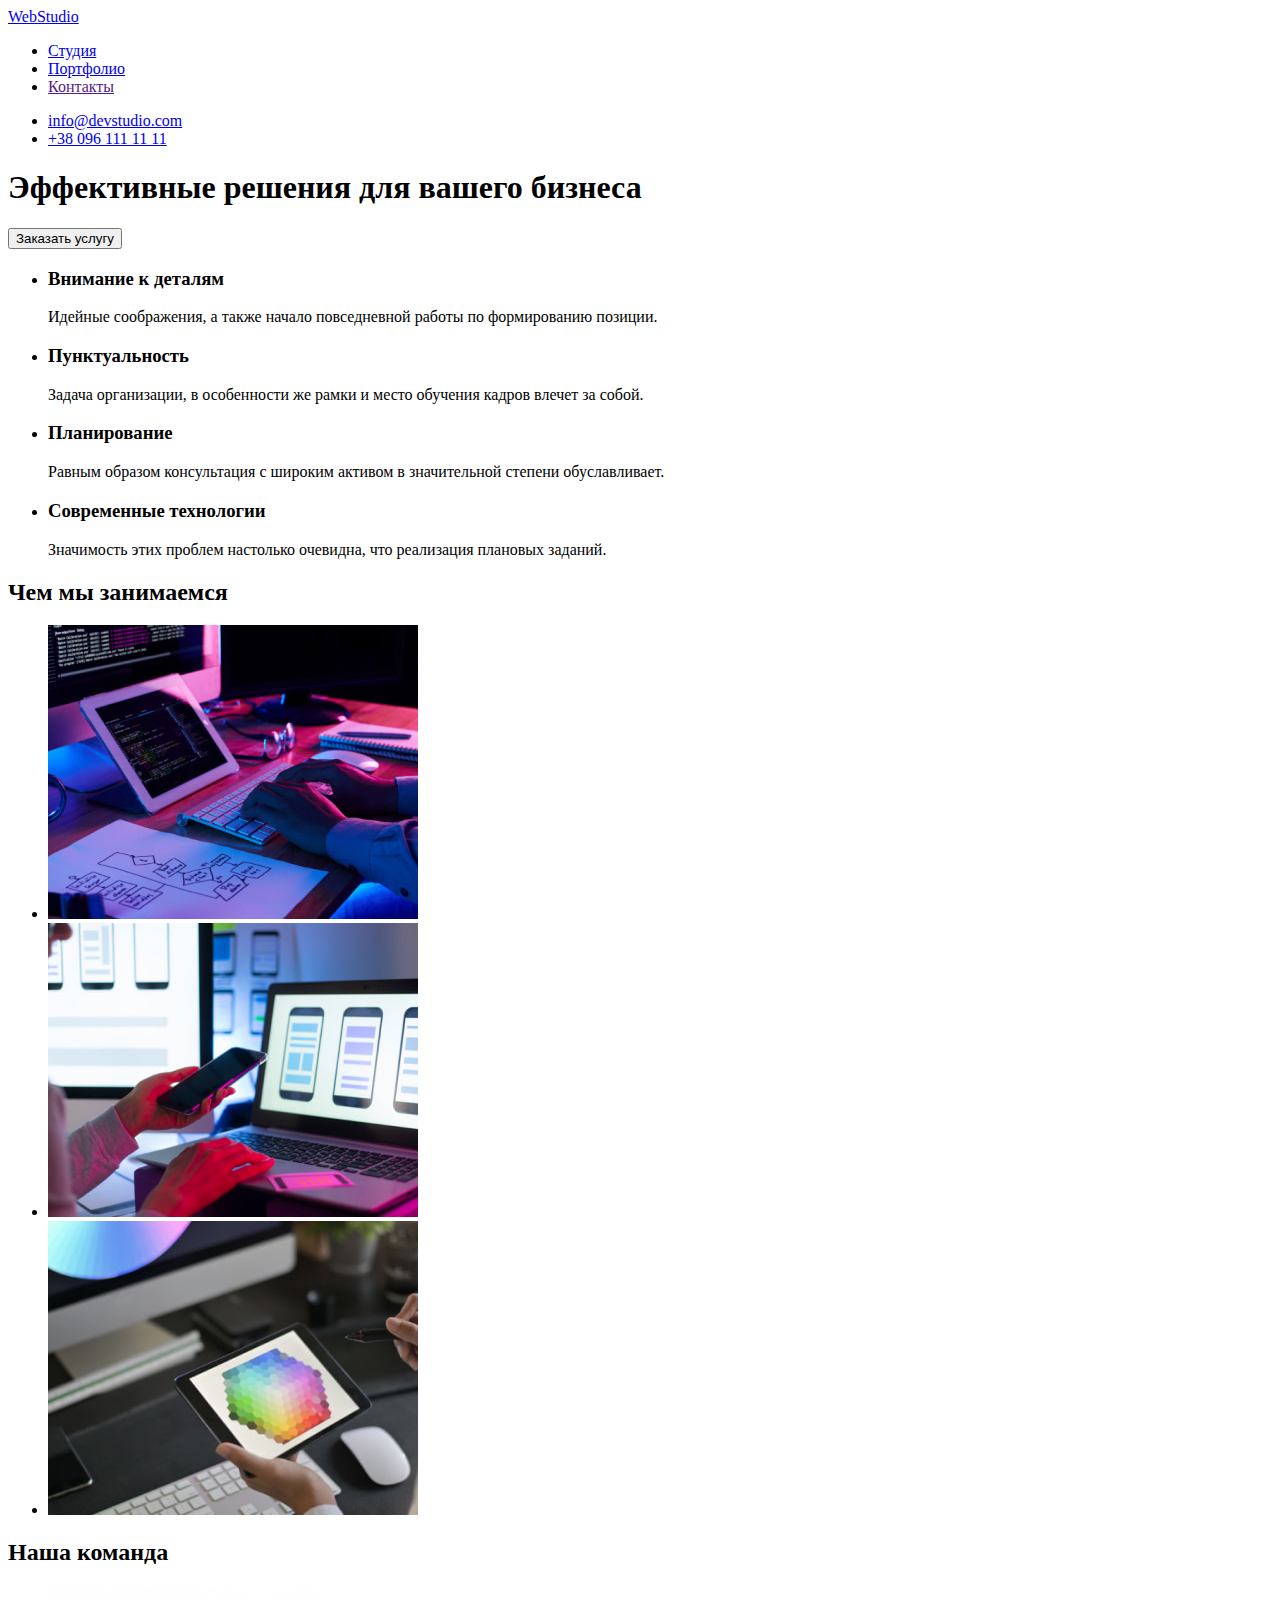
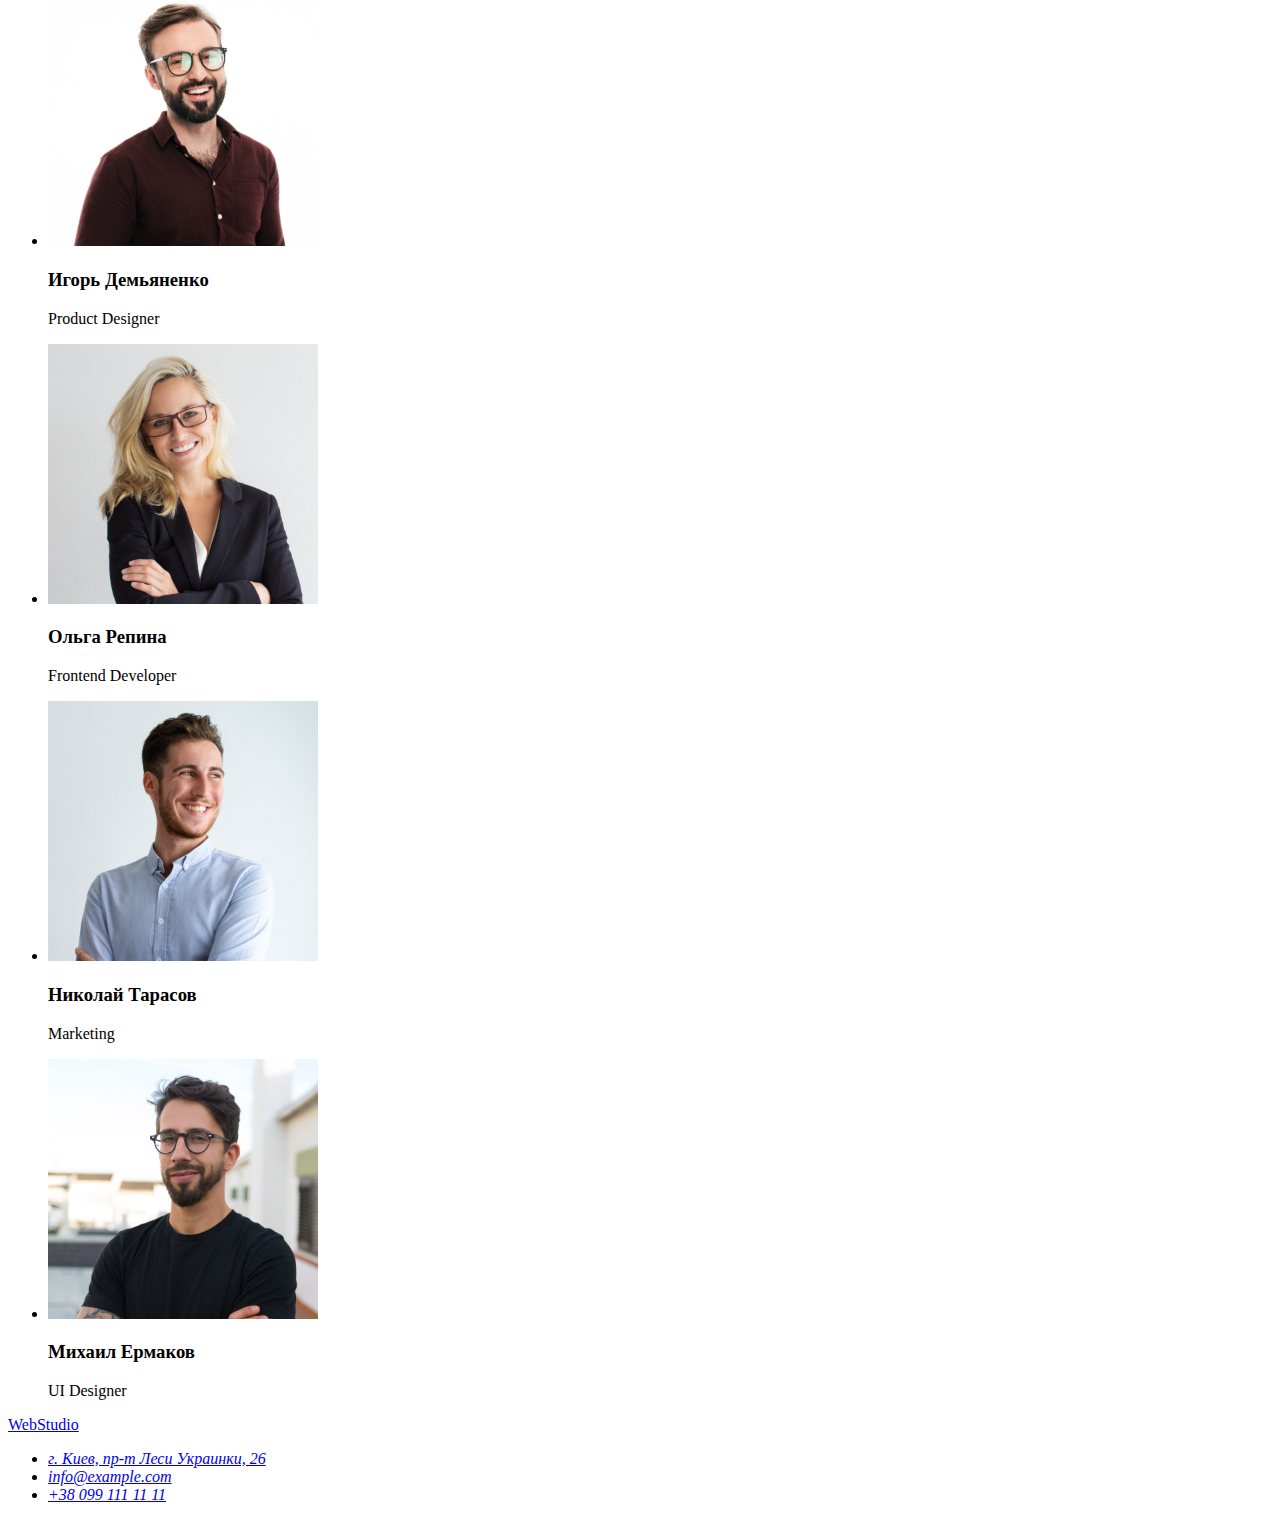
==== index.html @ 8f8f7115 "added files" ====
<!DOCTYPE html>
<html lang="ru">
  <head>
    <meta charset="UTF-8" />
    <meta http-equiv="X-UA-Compatible" content="IE=edge" />
    <meta name="viewport" content="width=device-width, initial-scale=1.0" />
    <title>Студия</title>
  </head>
  <body>
    <header>
      <nav>
        <a href="./index.html" lang="en">WebStudio</a>
        <ul>
          <li><a href="./index.html">Студия</a></li>
          <li><a href="./portfolio.html">Портфолио</a></li>
          <li><a href="">Контакты</a></li>
        </ul>
      </nav>
      <ul>
        <li><a href="mailto:info@devstudio.com">info@devstudio.com</a></li>
        <li><a href="tel:+380961111111">+38 096 111 11 11</a></li>
      </ul>
    </header>
    <main>
      <!--Hero-->
      <section>
        <h1>Эффективные решения для вашего бизнеса</h1>
        <button type="button">Заказать услугу</button>
      </section>
      <!--Преимущества-->
      <section>
        <!--Скрытый заголовок, временный способ без CSS-->
        <h2 hidden>Наши преимущества</h2>
        <ul>
          <li>
            <h3>Внимание к деталям</h3>
            <p>
              Идейные соображения, а также начало повседневной работы по
              формированию позиции.
            </p>
          </li>
          <li>
            <h3>Пунктуальность</h3>
            <p>
              Задача организации, в особенности же рамки и место обучения кадров
              влечет за собой.
            </p>
          </li>
          <li>
            <h3>Планирование</h3>
            <p>
              Равным образом консультация с широким активом в значительной
              степени обуславливает.
            </p>
          </li>
          <li>
            <h3>Современные технологии</h3>
            <p>
              Значимость этих проблем настолько очевидна, что реализация
              плановых заданий.
            </p>
          </li>
        </ul>
      </section>
      <!--Услуги-->
      <section>
        <h2>Чем мы занимаемся</h2>
        <ul>
          <li>
            <img
              src="./images/tasks/programmer.jpg"
              alt="Крупный план: работающий программист за столом"
              width="370"
              height="294"
            />
          </li>
          <li>
            <img
              src="./images/tasks/uidesign.jpg"
              alt="Крупный план: дизайнер разрабатывает различный дизайн веб-интерфейса"
              width="370"
              height="294"
            />
          </li>
          <li>
            <img
              src="./images/tasks/graphicdesign.jpg"
              alt="Крупный план: веб-дизайнер держит цветовую таблицу в руках"
              width="370"
              height="294"
            />
          </li>
        </ul>
      </section>
      <!--Команда-->
      <section>
        <h2>Наша команда</h2>
        <ul>
          <li>
            <img
              src="./images/team/igor-demjanenko.jpg"
              alt="Фото Игоря Демьяненко"
              width="270"
              height="260"
            />
            <h3>Игорь Демьяненко</h3>
            <p lang="en">Product Designer</p>
          </li>
          <li>
            <img
              src="./images/team/olga-repina.jpg"
              alt="Фото Ольги Репиной"
              width="270"
              height="260"
            />
            <h3>Ольга Репина</h3>
            <p lang="en">Frontend Developer</p>
          </li>
          <li>
            <img
              src="./images/team/nikolaj-tarasov.jpg"
              alt="Фото Николая Тарасова"
              width="270"
              height="260"
            />
            <h3>Николай Тарасов</h3>
            <p lang="en">Marketing</p>
          </li>
          <li>
            <img
              src="./images/team/michail-ermakov.jpg"
              alt="Фото Михаила Ермакова"
              width="270"
              height="260"
            />
            <h3>Михаил Ермаков</h3>
            <p lang="en">UI Designer</p>
          </li>
        </ul>
      </section>
    </main>
    <footer>
      <a href="./index.html" lang="en">WebStudio</a>
      <address>
        <ul>
          <li>
            <a
              href="https://goo.gl/maps/Uj1X8xoR8grp4Fqd6"
              target="_blank"
              rel="noopener noreferrer"
              >г. Киев, пр-т Леси Украинки, 26</a
            >
          </li>
          <li><a href="mailto:info@example.com">info@example.com</a></li>
          <li><a href="tel:+380991111111">+38 099 111 11 11</a></li>
        </ul>
      </address>
    </footer>
  </body>
</html>
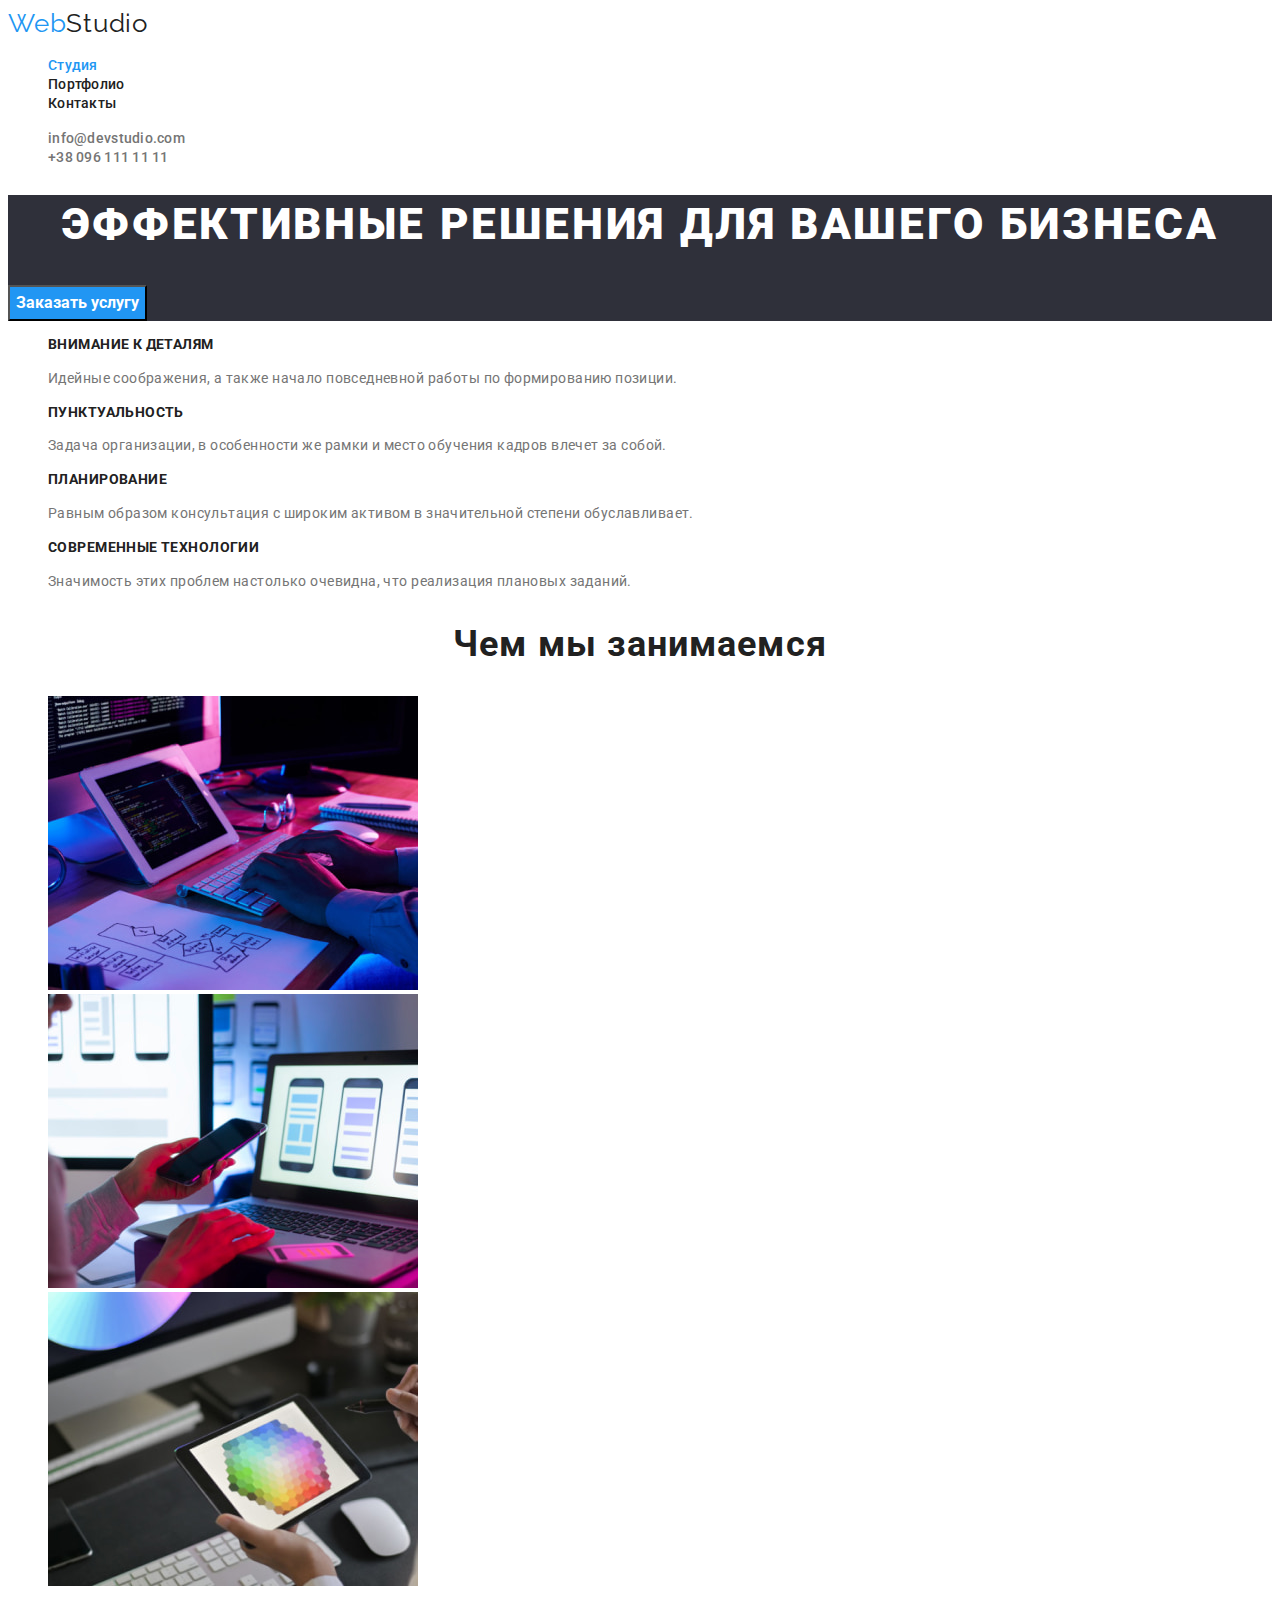
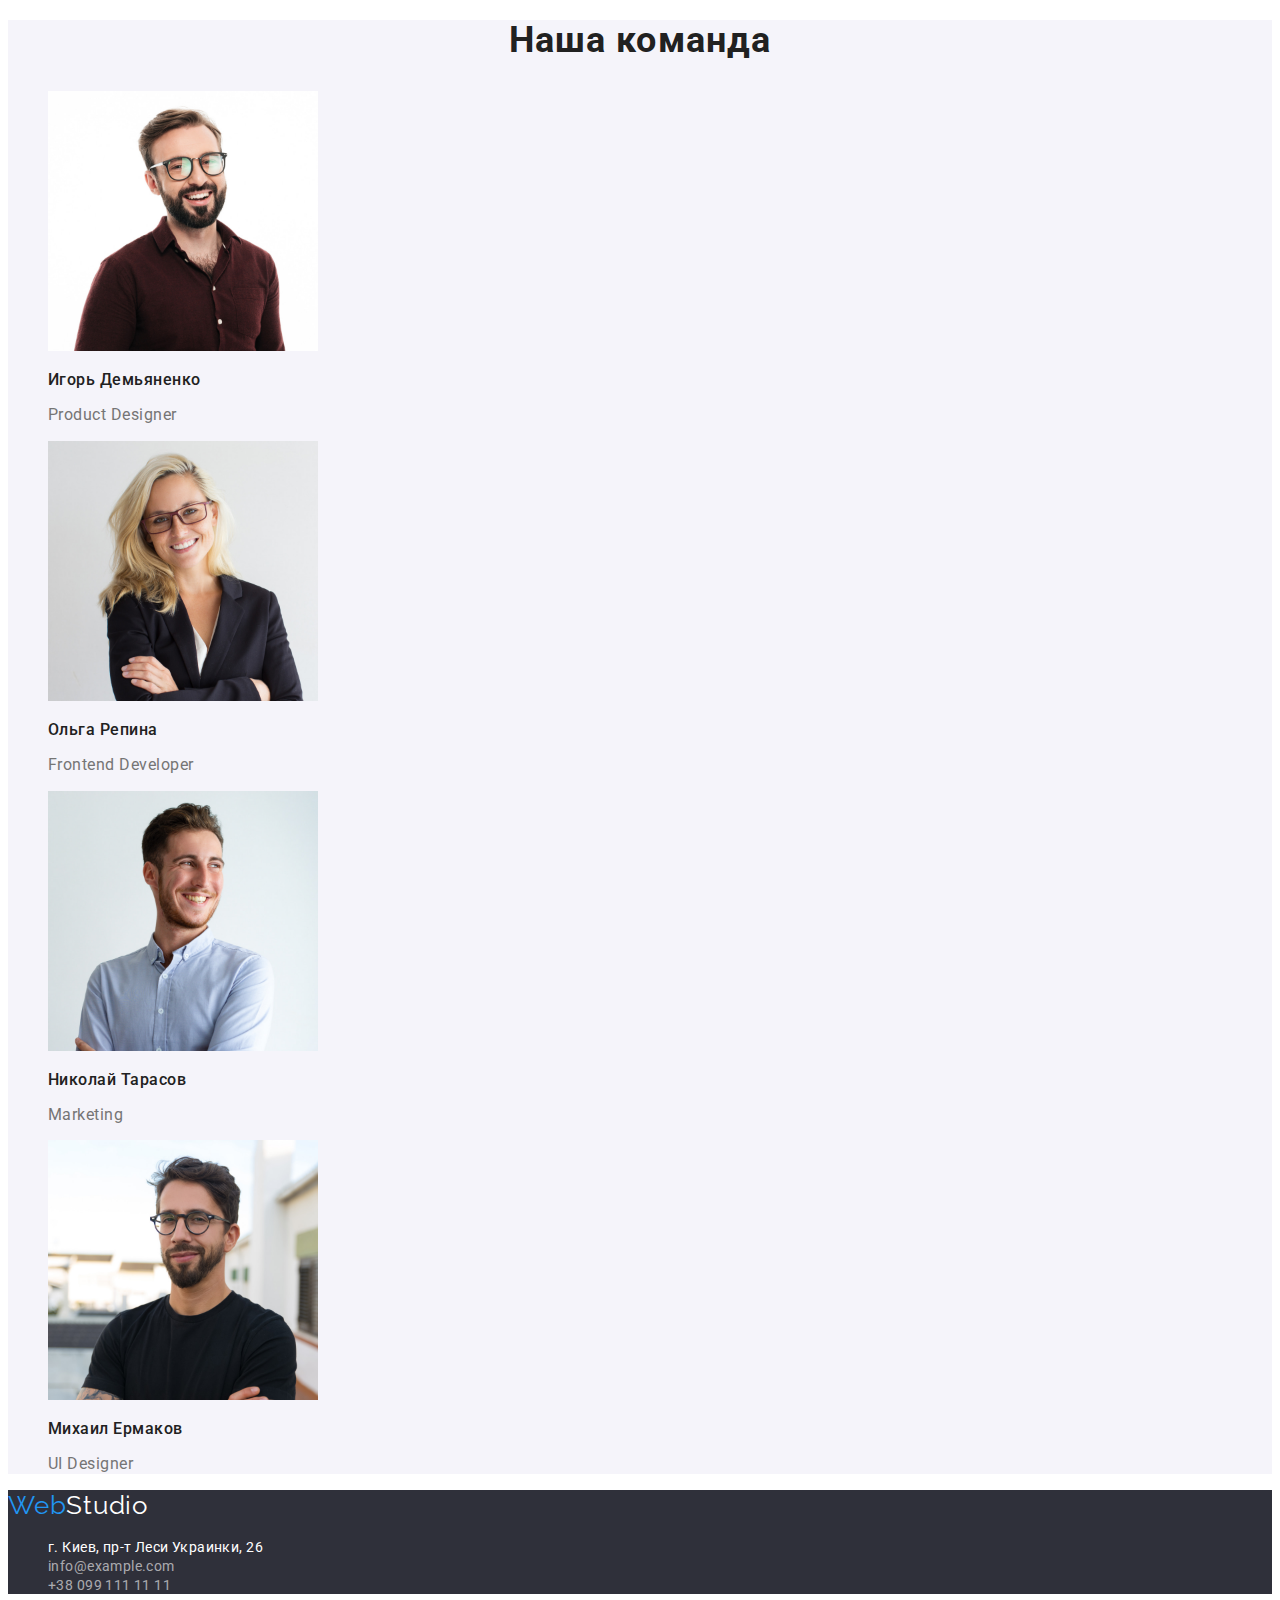
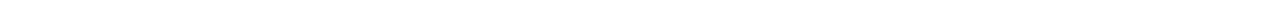
==== commit 25673898: "update" ====
--- a/index.html
+++ b/index.html
@@ -5,57 +5,76 @@
     <meta http-equiv="X-UA-Compatible" content="IE=edge" />
     <meta name="viewport" content="width=device-width, initial-scale=1.0" />
     <title>Студия</title>
+    <link
+      href="https://fonts.googleapis.com/css2?family=Raleway:wght@700&family=Roboto:wght@400;500;700;900&display=swap"
+      rel="stylesheet"
+    />
+    <link rel="stylesheet" href="./css/styles.css" />
   </head>
   <body>
     <header>
-      <nav>
-        <a href="./index.html" lang="en">WebStudio</a>
-        <ul>
-          <li><a href="./index.html">Студия</a></li>
-          <li><a href="./portfolio.html">Портфолио</a></li>
-          <li><a href="">Контакты</a></li>
+      <nav class="nav">
+        <a class="logo link" href="./index.html" lang="en"
+          >Web<span class="logo-header">Studio</span></a
+        >
+        <ul class="list">
+          <li>
+            <a class="nav__link link current" href="./index.html">Студия</a>
+          </li>
+          <li>
+            <a class="nav__link link" href="./portfolio.html">Портфолио</a>
+          </li>
+          <li><a class="nav__link link" href="">Контакты</a></li>
         </ul>
       </nav>
-      <ul>
-        <li><a href="mailto:info@devstudio.com">info@devstudio.com</a></li>
-        <li><a href="tel:+380961111111">+38 096 111 11 11</a></li>
+      <ul class="list">
+        <li>
+          <a class="contacts-link link" href="mailto:info@devstudio.com"
+            >info@devstudio.com</a
+          >
+        </li>
+        <li>
+          <a class="contacts-link link" href="tel:+380961111111"
+            >+38 096 111 11 11</a
+          >
+        </li>
       </ul>
     </header>
     <main>
       <!--Hero-->
-      <section>
-        <h1>Эффективные решения для вашего бизнеса</h1>
-        <button type="button">Заказать услугу</button>
+      <section class="hero">
+        <h1 class="hero__title">Эффективные решения для вашего бизнеса</h1>
+        <button class="button" type="button">Заказать услугу</button>
       </section>
       <!--Преимущества-->
       <section>
         <!--Скрытый заголовок, временный способ без CSS-->
-        <h2 hidden>Наши преимущества</h2>
-        <ul>
+        <h2 class="visually-hidden">Наши преимущества</h2>
+        <ul class="list">
           <li>
-            <h3>Внимание к деталям</h3>
-            <p>
+            <h3 class="benifits__title">Внимание к деталям</h3>
+            <p class="benifits__text">
               Идейные соображения, а также начало повседневной работы по
               формированию позиции.
             </p>
           </li>
           <li>
-            <h3>Пунктуальность</h3>
-            <p>
+            <h3 class="benifits__title">Пунктуальность</h3>
+            <p class="benifits__text">
               Задача организации, в особенности же рамки и место обучения кадров
               влечет за собой.
             </p>
           </li>
           <li>
-            <h3>Планирование</h3>
-            <p>
+            <h3 class="benifits__title">Планирование</h3>
+            <p class="benifits__text">
               Равным образом консультация с широким активом в значительной
               степени обуславливает.
             </p>
           </li>
           <li>
-            <h3>Современные технологии</h3>
-            <p>
+            <h3 class="benifits__title">Современные технологии</h3>
+            <p class="benifits__text">
               Значимость этих проблем настолько очевидна, что реализация
               плановых заданий.
             </p>
@@ -64,8 +83,8 @@
       </section>
       <!--Услуги-->
       <section>
-        <h2>Чем мы занимаемся</h2>
-        <ul>
+        <h2 class="section-title">Чем мы занимаемся</h2>
+        <ul class="list">
           <li>
             <img
               src="./images/tasks/programmer.jpg"
@@ -93,9 +112,9 @@
         </ul>
       </section>
       <!--Команда-->
-      <section>
-        <h2>Наша команда</h2>
-        <ul>
+      <section class="team">
+        <h2 class="section-title">Наша команда</h2>
+        <ul class="list">
           <li>
             <img
               src="./images/team/igor-demjanenko.jpg"
@@ -103,8 +122,8 @@
               width="270"
               height="260"
             />
-            <h3>Игорь Демьяненко</h3>
-            <p lang="en">Product Designer</p>
+            <h3 class="team__name">Игорь Демьяненко</h3>
+            <p class="team__prof" lang="en">Product Designer</p>
           </li>
           <li>
             <img
@@ -113,8 +132,8 @@
               width="270"
               height="260"
             />
-            <h3>Ольга Репина</h3>
-            <p lang="en">Frontend Developer</p>
+            <h3 class="team__name">Ольга Репина</h3>
+            <p class="team__prof" lang="en">Frontend Developer</p>
           </li>
           <li>
             <img
@@ -123,8 +142,8 @@
               width="270"
               height="260"
             />
-            <h3>Николай Тарасов</h3>
-            <p lang="en">Marketing</p>
+            <h3 class="team__name">Николай Тарасов</h3>
+            <p class="team__prof" lang="en">Marketing</p>
           </li>
           <li>
             <img
@@ -133,26 +152,37 @@
               width="270"
               height="260"
             />
-            <h3>Михаил Ермаков</h3>
-            <p lang="en">UI Designer</p>
+            <h3 class="team__name">Михаил Ермаков</h3>
+            <p class="team__prof" lang="en">UI Designer</p>
           </li>
         </ul>
       </section>
     </main>
-    <footer>
-      <a href="./index.html" lang="en">WebStudio</a>
+    <footer class="footer">
+      <a class="logo link" href="./index.html" lang="en"
+        >Web<span class="logo-footer">Studio</span></a
+      >
       <address>
-        <ul>
+        <ul class="list">
           <li>
             <a
+              class="address__link address__link--geo link"
               href="https://goo.gl/maps/Uj1X8xoR8grp4Fqd6"
               target="_blank"
               rel="noopener noreferrer"
               >г. Киев, пр-т Леси Украинки, 26</a
             >
           </li>
-          <li><a href="mailto:info@example.com">info@example.com</a></li>
-          <li><a href="tel:+380991111111">+38 099 111 11 11</a></li>
+          <li>
+            <a class="address__link link" href="mailto:info@example.com"
+              >info@example.com</a
+            >
+          </li>
+          <li>
+            <a class="address__link link" href="tel:+380991111111"
+              >+38 099 111 11 11</a
+            >
+          </li>
         </ul>
       </address>
     </footer>
--- a/css/styles.css
+++ b/css/styles.css
@@ -0,0 +1,215 @@
+:root {
+  --primary-color: #ffffff;
+  --primary-color-alpha: rgba(255, 255, 255, 0.6);
+  --primary-text-color: #757575;
+  --accent-color: #2196f3;
+  --focus-accent-color: #188ce8;
+  --title-color: #212121;
+  --background-color-dark: #2f303a;
+  --background-color-light: #f5f4fa;
+}
+
+body {
+  background-color: var(--primary-color);
+  color: var(--primary-text-color);
+  font-family: Roboto, sans-serif;
+}
+
+.list {
+  list-style: none;
+}
+
+.link {
+  text-decoration: none;
+  color: inherit;
+}
+
+.visually-hidden {
+  position: absolute;
+  width: 1px;
+  height: 1px;
+  margin: -1px;
+  border: 0;
+  padding: 0;
+  white-space: nowrap;
+  clip-path: inset(100%);
+  clip: rect(0 0 0 0);
+  overflow: hidden;
+}
+
+/*header*/
+
+.logo {
+  color: var(--accent-color);
+  font-family: Raleway, sans-serif;
+  font-size: 26px;
+  line-height: 1.19;
+  letter-spacing: 0.03em;
+}
+
+.logo-header {
+  color: var(--title-color);
+}
+
+.nav__link {
+  color: var(--title-color);
+  font-weight: 500;
+  font-size: 14px;
+  line-height: 1.14;
+  letter-spacing: 0.02em;
+}
+
+.nav__link:hover,
+.nav__link:focus {
+  color: var(--accent-color);
+}
+
+.nav__link.current {
+  color: var(--accent-color);
+}
+
+.contacts-link {
+  font-weight: 500;
+  font-size: 14px;
+  line-height: 1.14;
+  letter-spacing: 0.02em;
+}
+
+.contacts-link:hover,
+.contacts-link:focus {
+  color: var(--accent-color);
+}
+
+/*index-main*/
+
+/*hero*/
+.hero {
+  background-color: var(--background-color-dark);
+}
+
+.hero__title {
+  font-weight: 900;
+  font-size: 44px;
+  line-height: 1.36;
+  text-align: center;
+  letter-spacing: 0.06em;
+  text-transform: uppercase;
+  color: var(--primary-color);
+}
+
+.button {
+  font-family: inherit;
+  font-weight: 700;
+  font-size: 16px;
+  line-height: 1.87;
+  color: var(--primary-color);
+  background-color: var(--accent-color);
+  cursor: pointer;
+}
+
+.button:hover,
+.button:focus {
+  background-color: var(--focus-accent-color);
+}
+/*benifits*/
+.benifits__title {
+  color: var(--title-color);
+  font-weight: 700;
+  font-size: 14px;
+  line-height: 1.14;
+  letter-spacing: 0.03em;
+  text-transform: uppercase;
+}
+
+.benifits__text {
+  font-size: 14px;
+  line-height: 1.71;
+  letter-spacing: 0.03em;
+}
+
+.section-title {
+  color: var(--title-color);
+  font-weight: 700;
+  font-size: 36px;
+  line-height: 1.16;
+  text-align: center;
+  letter-spacing: 0.03em;
+}
+/*team*/
+.team {
+  background-color: var(--background-color-light);
+}
+
+.team__name {
+  color: var(--title-color);
+  font-weight: 500;
+  font-size: 16px;
+  line-height: 1.18;
+  letter-spacing: 0.03em;
+}
+
+.team__prof {
+  font-size: 16px;
+  line-height: 1.18;
+  letter-spacing: 0.03em;
+}
+
+/*Portfolio-main*/
+
+.filter-button {
+  font-family: inherit;
+  color: var(--title-color);
+  background-color: var(--background-color-light);
+  font-weight: 500;
+  font-size: 16px;
+  line-height: 1.6;
+  text-align: center;
+  letter-spacing: 0.03em;
+  cursor: pointer;
+}
+
+.filter-button:hover,
+.filter-button:focus {
+  color: var(--primary-color);
+  background-color: var(--accent-color);
+}
+
+/*projects*/
+.projects__title {
+  color: var(--title-color);
+  font-weight: 700;
+  font-size: 18px;
+  line-height: 2;
+  letter-spacing: 0.06em;
+}
+
+.pojects__product {
+  font-size: 16px;
+  line-height: 1.87;
+  letter-spacing: 0.03em;
+}
+
+/*footer*/
+.footer {
+  background-color: var(--background-color-dark);
+}
+.logo-footer {
+  color: var(--primary-color);
+}
+
+.address__link {
+  font-style: normal;
+  font-weight: 400;
+  font-size: 14px;
+  line-height: 1, 71;
+  letter-spacing: 0.03em;
+  color: var(--primary-color-alpha);
+}
+
+.address__link:hover,
+.address__link:focus {
+  color: var(--accent-color);
+}
+.address__link--geo {
+  color: var(--primary-color);
+}
